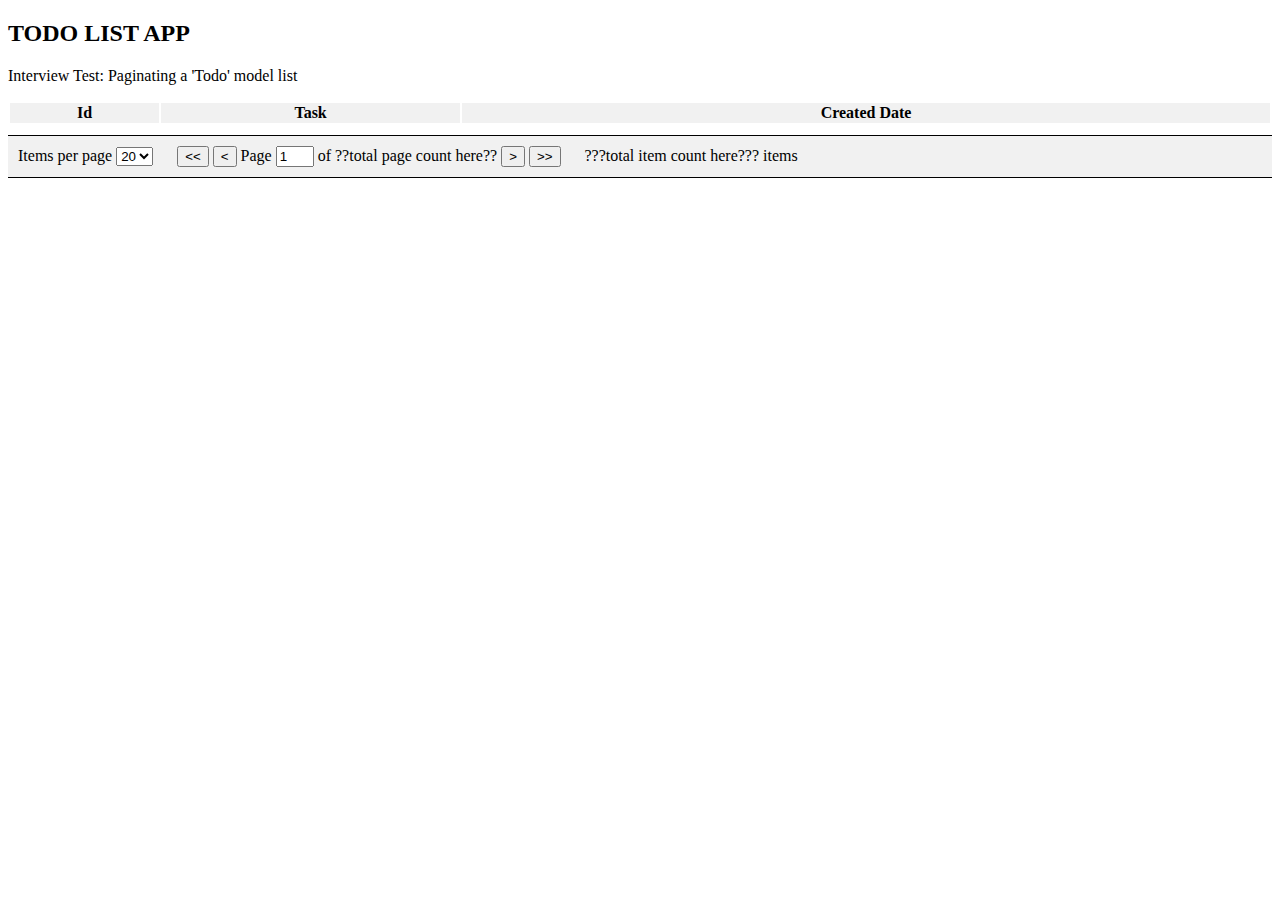
==== InterviewTestPagination/index.html @ c0315926 "Initial commit" ====
﻿<!DOCTYPE html>
<html>
<head>
    <title>Interview Test: Pagination</title>
    <meta charset="utf-8"/>

    <!-- style sheets -->
    <link type="text/css" rel="stylesheet" href="app/styles/styles.css" />
</head>

<body ng-app="todoApp">

<h2>TODO LIST APP</h2>
<p>Interview Test: Paginating a 'Todo' model list</p>

<todo-paginated-list></todo-paginated-list>


<!-- scripts -->
<script src="Scripts/angular.min.js"></script>
<script src="app/app.module.js"></script>
<script src="app/main.js"></script>

</body>

</html>
---- InterviewTestPagination/app/styles/styles.css ----
﻿table {
    width: 100%;
    text-align: center;
}
table th {
    cursor: pointer;
}
table tr:nth-child(odd) {
    background-color: #f1f1f1;
}
.pagination {
    width: 100%;
    margin-top: 10px;
    border-top: 1px solid black;
    border-bottom: 1px solid black;
    background-color: #f1f1f1;
}
.pagination > div {
    padding: 10px;
    display: inline-block;
}

.pagination input {
    width: 30px;
}
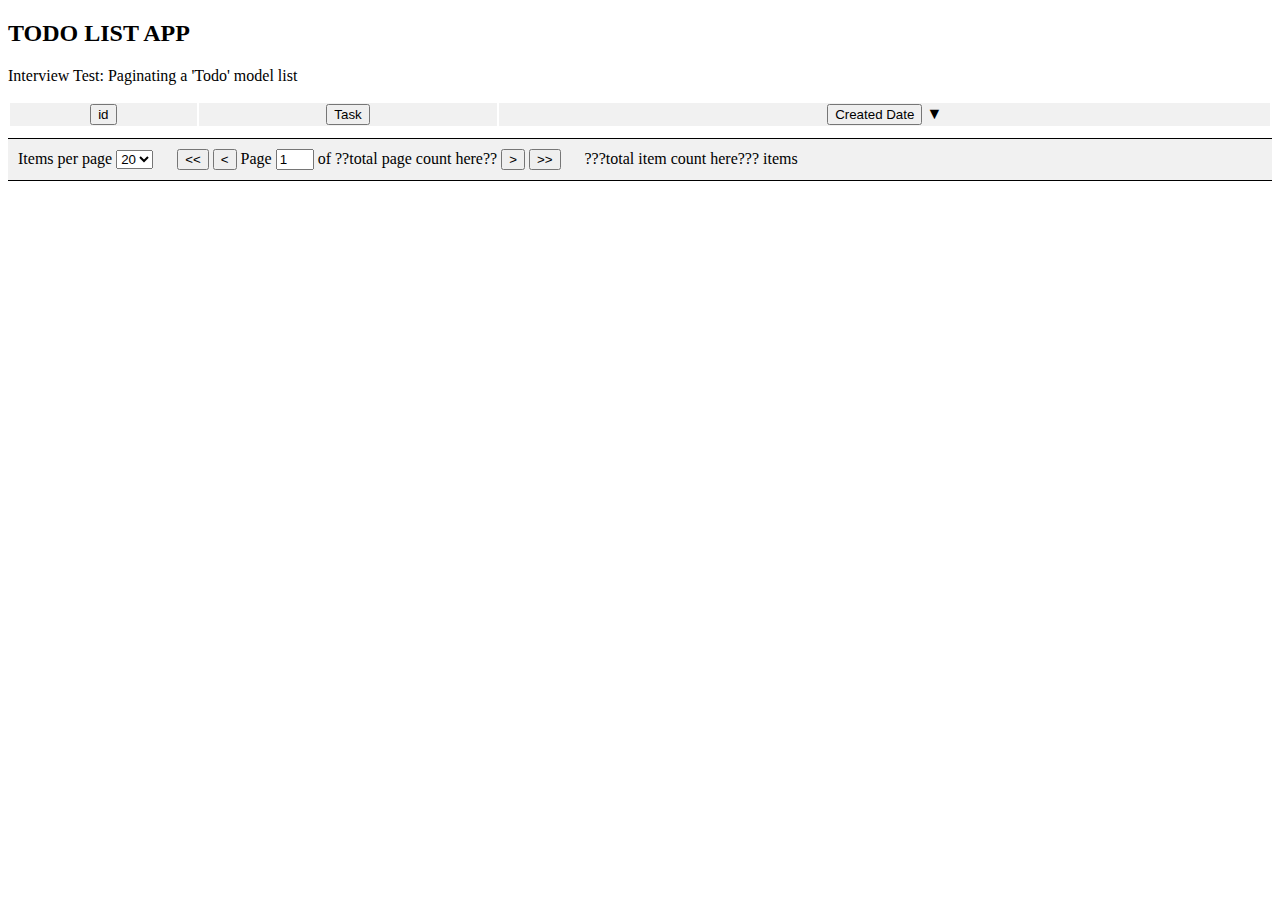
==== commit d84d4613: "Some changes" ====
--- a/InterviewTestPagination/index.html
+++ b/InterviewTestPagination/index.html
@@ -2,7 +2,7 @@
 <html>
 <head>
     <title>Interview Test: Pagination</title>
-    <meta charset="utf-8"/>
+    <meta charset="utf-8" />
 
     <!-- style sheets -->
     <link type="text/css" rel="stylesheet" href="app/styles/styles.css" />
@@ -10,16 +10,16 @@
 
 <body ng-app="todoApp">
 
-<h2>TODO LIST APP</h2>
-<p>Interview Test: Paginating a 'Todo' model list</p>
+    <h2>TODO LIST APP</h2>
+    <p>Interview Test: Paginating a 'Todo' model list</p>
 
-<todo-paginated-list></todo-paginated-list>
+    <todo-paginated-list></todo-paginated-list>
 
 
-<!-- scripts -->
-<script src="Scripts/angular.min.js"></script>
-<script src="app/app.module.js"></script>
-<script src="app/main.js"></script>
+    <!-- scripts -->
+    <script src="Scripts/angular.min.js"></script>
+    <script src="app/app.module.js"></script>
+    <script src="app/main.js"></script>
 
 </body>
 
--- a/InterviewTestPagination/app/styles/styles.css
+++ b/InterviewTestPagination/app/styles/styles.css
@@ -22,4 +22,12 @@
 
 .pagination input {
     width: 30px;
+}
+
+.sortorder:after {
+    content: '\25b2';
+}
+
+.sortorder.reverse:after {
+    content: '\25bc';
 }